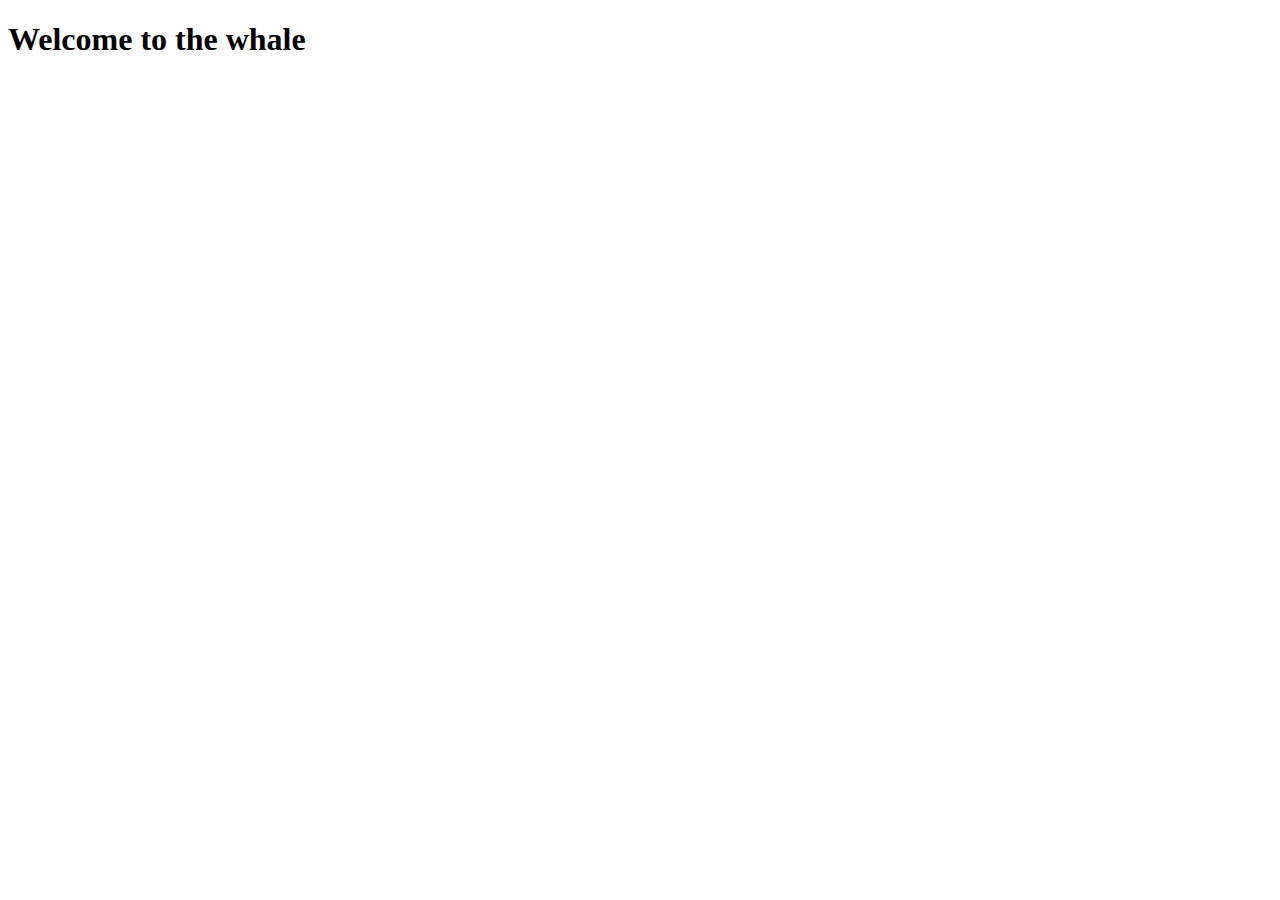
==== index.html @ 1d31c662 "First commit" ====
<!DOCTYPE html>
<html>
<head>
    <meta charset='utf-8'>
    <meta http-equiv='X-UA-Compatible' content='IE=edge'>
    <title>The Whale</title>
    <meta name='viewport' content='width=device-width, initial-scale=1'>
    <link rel='stylesheet' type='text/css' media='screen' href='index.css'>
</head>
<body>  
    <header>
        <h1> Welcome to the whale</h1>
    </header>
    
</body>
</html>
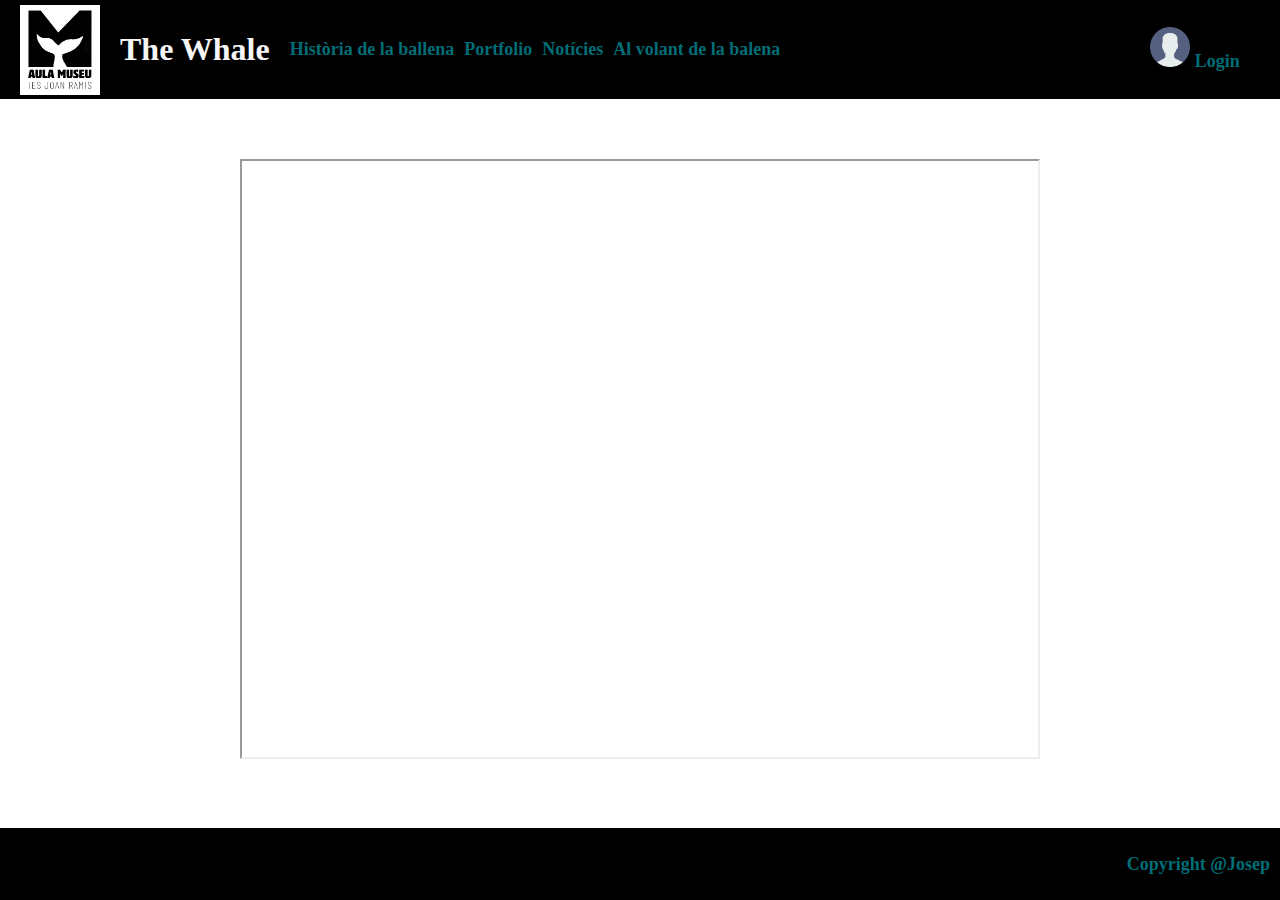
==== commit d541823c: "2" ====
--- a/index.html
+++ b/index.html
@@ -9,8 +9,30 @@
 </head>
 <body>  
     <header>
-        <h1> Welcome to the whale</h1>
+        <div class="div-logo">
+        <img class="menu-logo" src="assets/main-menu.png">
+        <img class="logo" src="assets/logo_aula_museu.png">
+        <h1> The Whale</h1>
+        <div class="menu">
+            <a href="">Història de la ballena  </a>
+            <a href=""> Portfolio</a>
+            <a href=""> Notícies</a>
+            <a href=""> Al volant de la balena</a>
+        </div>
+        </div>
+        <div class="login">
+        <a href="pages/login.html"> <img src="assets/user.png"class="profile-photo"> Login</a>
+        </div>
+        <img class="logo2" src="assets/logo_aula_museu.png">
     </header>
+    <div class="principal">
+        <div class="sketchfab-embed-wrapper"> <iframe title="Blue whale skeleton" width="800" height="600" allowfullscreen mozallowfullscreen="true" webkitallowfullscreen="true" allow="autoplay; fullscreen; xr-spatial-tracking" xr-spatial-tracking execution-while-out-of-viewport execution-while-not-rendered web-share src="https://sketchfab.com/models/8502dbef80ed4aa688c13c90cb14de73/embed"> </iframe> <p style="font-size: 13px; font-weight: normal; margin: 5px; color: #4A4A4A;"> <a href="https://sketchfab.com/3d-models/blue-whale-skeleton-8502dbef80ed4aa688c13c90cb14de73?utm_medium=embed&utm_campaign=share-popup&utm_content=8502dbef80ed4aa688c13c90cb14de73" target="_blank" rel="nofollow" style="font-weight: bold; color: #1CAAD9;"> </a> <a href="https://sketchfab.com/NHM_Imaging?utm_medium=embed&utm_campaign=share-popup&utm_content=8502dbef80ed4aa688c13c90cb14de73" target="_blank" rel="nofollow" style="font-weight: bold; color: #1CAAD9;"></a><a href="https://sketchfab.com?utm_medium=embed&utm_campaign=share-popup&utm_content=8502dbef80ed4aa688c13c90cb14de73" target="_blank" rel="nofollow" style="font-weight: bold; color: #1CAAD9;"></a></p></div>
+    </div>
     
+    <footer>
+        <div>
+        <a class="footer-a" href="">Copyright @Josep</a>
+        </div>
+    </footer>
 </body>
 </html>--- a/index.css
+++ b/index.css
@@ -0,0 +1,166 @@
+* {
+    margin: 0;
+    padding: 0;
+    box-sizing: border-box;
+}
+
+html, body {
+    height: 100%;
+    width: 100%;
+}
+
+header {
+    width: 100%;
+    display: flex;
+    justify-content: space-between;
+    align-items: center;
+    background-color: black;
+    color: whitesmoke;
+    height: 11%;
+    padding: 0 20px;
+}
+
+footer {
+    width: 100%;
+    height: 8vh;
+    background-color: black;
+    display: flex;
+    justify-content: flex-end;
+    align-items: center;
+}
+
+.footer-a {
+    display: flex;
+    align-items: center;
+    margin-right: 10px;
+}
+
+.menu {
+    display: flex;
+    gap: 10px;
+}
+
+.principal {
+    display: flex;
+    align-items: center;
+    justify-content: center;
+    width: 100%;
+    height: 81%;
+    background-color: #fff;
+}
+
+.profile-photo {
+    width: 40px;
+    height: 40px;
+}
+
+.logo {
+    width: 80px;
+    height: 90px;
+}
+.logo2 {
+    width: 80px;
+    display: none;
+    height: 90px;
+}
+
+.div-logo {
+    display: flex;
+    gap: 20px;
+    align-items: center;
+}
+
+a {
+    text-decoration: none;
+    color: #006D77;
+    font-weight: bold;
+    font-size: 18px;
+}
+
+.login {
+    display: flex;
+    align-items: center;
+    justify-content: center;
+    width: 130px;
+    height: 40px;
+}
+
+.form-container {
+    background-color: #006D77;
+    padding: 20px;
+    border-radius: 10px;
+    box-shadow: 0 5px 15px rgba(0, 0, 0, 0.1);
+    width: 100%;
+    max-width: 400px;
+    height: 42%;
+}
+
+form h2 {
+    text-align: center;
+    margin-bottom: 20px;
+    color: #fff;
+}
+
+label {
+    display: block;
+    margin-bottom: 8px;
+    font-weight: bold;
+    color: #fff;
+}
+
+input, textarea {
+    width: 100%;
+    padding: 10px;
+    margin-bottom: 20px;
+    border: 1px solid #ccc;
+    border-radius: 5px;
+    font-size: 16px;
+    color: black;
+}
+
+input:focus, textarea:focus {
+    outline: none;
+    border-color: #662222;
+}
+
+button {
+    width: 100%;
+    padding: 10px;
+    background-color: black;
+    color: white;
+    border: none;
+    border-radius: 5px;
+    font-size: 16px;
+    cursor: pointer;
+    transition: background-color 0.3s;
+}
+
+button:hover {
+    background-color: #662222;
+    font-weight: bold;
+}
+
+.menu-logo{
+    margin-left: 10px;
+    width: 25px;
+    height: 25px;
+    display: none;
+}
+
+@media screen and (max-width: 489px) {
+    .menu{
+        display: none;
+    }
+    .menu-logo{
+        display: inline;
+    }
+    .logo{
+        display: none;
+    }
+    .logo2{
+        display: inline;
+    }
+    .login{display: none;}
+    
+
+}